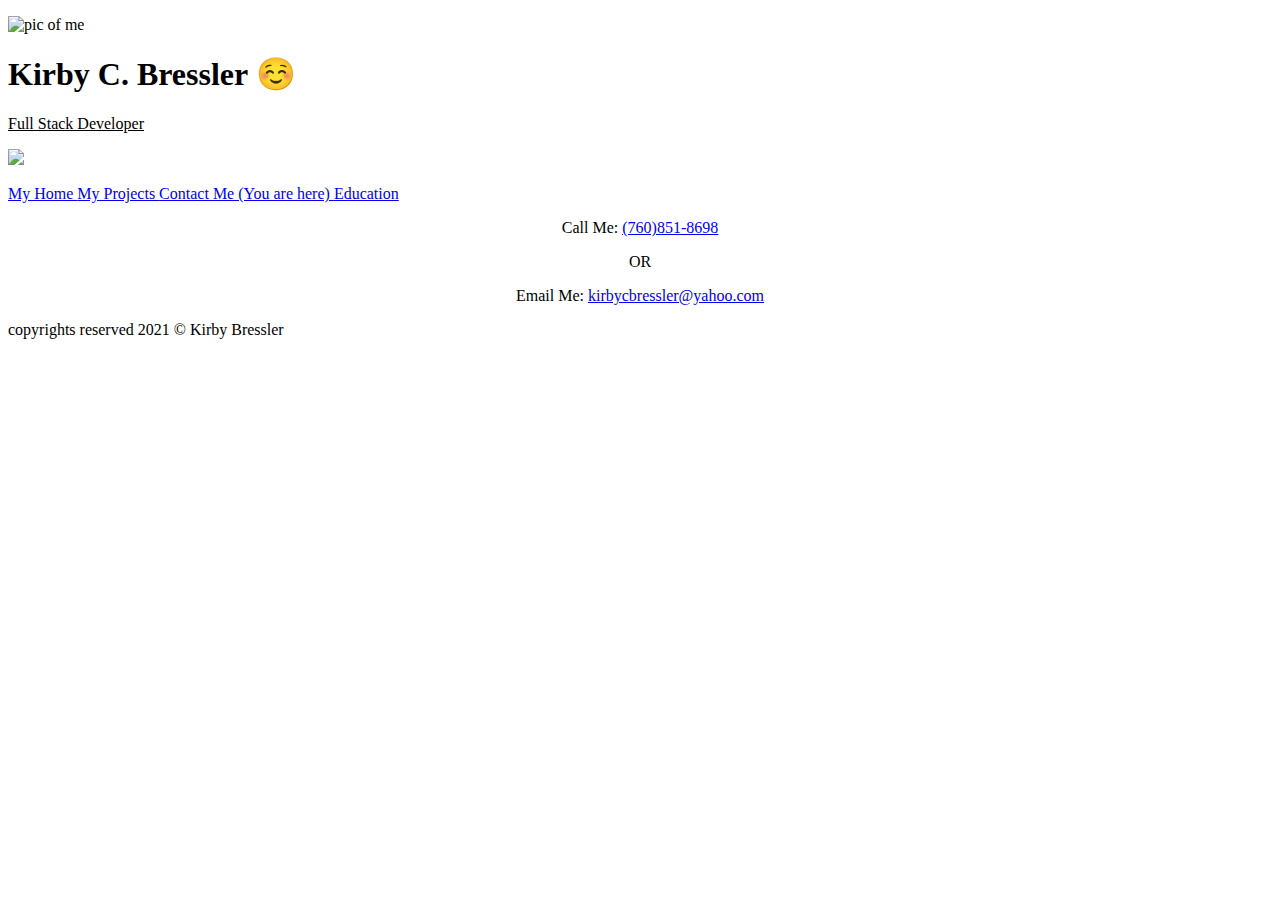
==== contact.html @ e9998107 "Add files via upload" ====
<!DOCTYPE html>
<html lang="en">
  <head>
    <meta charset="UTF-8" />
    <meta http-equiv="X-UA-Compatible" content="IE=edge" />
    <meta name="viewport" content="width=device-width, initial-scale=1.0" />
    <link rel="stylesheet" href="css/style.css" />
    <script src="https://kit.fontawesome.com/f5e6c9f223.js" crossorigin="anonymous"></script>
    <title>Document</title>
  </head>
  <body>
    <header class="site-header">
      <!-- add an image -->
      <div class="container">
        <!-- added paragraph to wrap img so image could be centered within the div with the .header-name-title >*{} in css -->
        <p>
          <img class="header-photo" src="images/ln.jpg" alt="pic of me" />
        </p>

        <div class="header-name-title">
          <h1>Kirby C. Bressler ☺️</h1>
          <p style="text-decoration: underline">Full Stack Developer</p>
        </div>
        <div class="header-info">
          <p>
            <img src="images/hockey-icon.svg" />
          </p>
        </div>
      </div>
    </header>

    <nav class="menu">
      <div class="container">
        <p class="center-links">
          <a href="index.html">
            My Home
          </a>
          <a href="projects.html">
            My Projects
          </a>
          <a href="contact.html">
            <i class="fas fa-street-view"></i>Contact Me (You are here)
          </a>
          <a href="education.html">
            Education
          </a>
        </p>
      </div>
    </nav>
    <p class="container" style="text-align: center">
      Call Me:
      <span style="text-decoration: underline">
        <a
          href="https://www.google.com/search?q=how+to+make+a+phone+call&rlz=1C1CHBF_enUS846US846&oq=how+to+make+a+phone+call&aqs=chrome..69i57j0l9.4160j0j15&sourceid=chrome&ie=UTF-8"
        >
          (760)851-8698
        </a>
      </span>
    </p>
    <p style="text-align: center">OR</p>
    <p class="container" style="text-align: center">
      Email Me:
      <span style="text-decoration: underline"
        ><a
          href="https://www.google.com/search?q=how+to+send+an+email+to+someone&rlz=1C1CHBF_enUS846US846&sxsrf=ALeKk03aduEFQ3BUjnAHI_7cvElpTwzz2Q%3A1620712424251&ei=6BuaYIrlDpKYsAXT263oDA&oq=how+to+send+an+email+&gs_lcp=Cgdnd3Mtd2l6EAEYATIECAAQQzIECAAQQzIECAAQQzIECAAQQzIHCAAQhwIQFDIECAAQQzIECAAQQzICCAAyBAgAEEMyAggAOgcIABBHELADOgcIABCwAxBDUI4kWI4kYJI6aAFwAngAgAFXiAGpAZIBATKYAQCgAQGqAQdnd3Mtd2l6yAEKwAEB&sclient=gws-wiz"
          >kirbycbressler@yahoo.com</a
        ></span
      >
    </p>

    <footer class="footer-site">
      <p>copyrights reserved 2021 &copy; Kirby Bressler</p>
    </footer>
  </body>
</html>
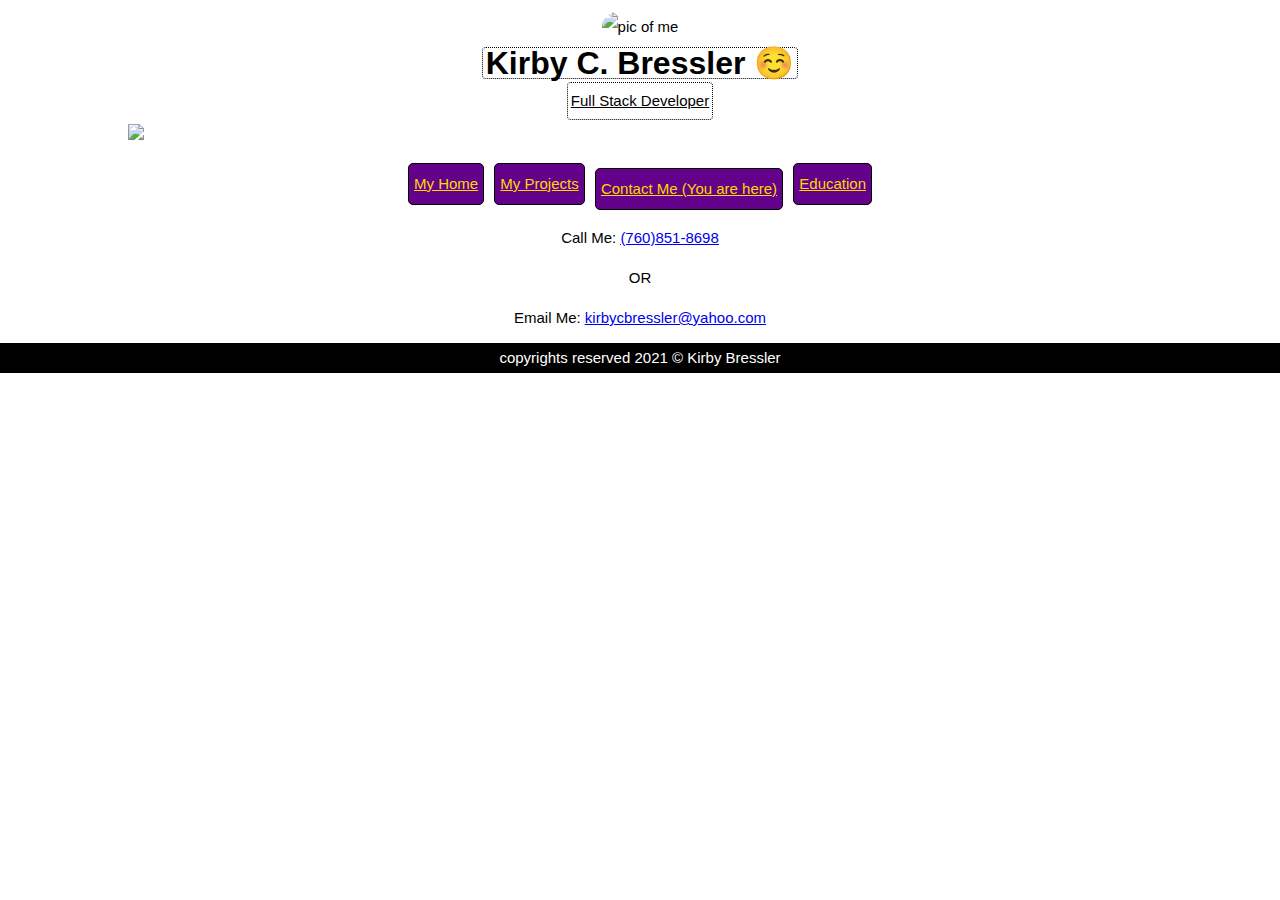
==== commit da4a9421: "Update contact.html" ====
--- a/contact.html
+++ b/contact.html
@@ -48,7 +48,7 @@
       </div>
     </nav>
     <p class="container" style="text-align: center">
-      Call Me:
+      <i class="fas fa-mobile-alt"></i> Call Me:
       <span style="text-decoration: underline">
         <a
           href="https://www.google.com/search?q=how+to+make+a+phone+call&rlz=1C1CHBF_enUS846US846&oq=how+to+make+a+phone+call&aqs=chrome..69i57j0l9.4160j0j15&sourceid=chrome&ie=UTF-8"
@@ -59,7 +59,7 @@
     </p>
     <p style="text-align: center">OR</p>
     <p class="container" style="text-align: center">
-      Email Me:
+      <i class="fas fa-envelope-square"></i>  Email Me:
       <span style="text-decoration: underline"
         ><a
           href="https://www.google.com/search?q=how+to+send+an+email+to+someone&rlz=1C1CHBF_enUS846US846&sxsrf=ALeKk03aduEFQ3BUjnAHI_7cvElpTwzz2Q%3A1620712424251&ei=6BuaYIrlDpKYsAXT263oDA&oq=how+to+send+an+email+&gs_lcp=Cgdnd3Mtd2l6EAEYATIECAAQQzIECAAQQzIECAAQQzIECAAQQzIHCAAQhwIQFDIECAAQQzIECAAQQzICCAAyBAgAEEMyAggAOgcIABBHELADOgcIABCwAxBDUI4kWI4kYJI6aAFwAngAgAFXiAGpAZIBATKYAQCgAQGqAQdnd3Mtd2l6yAEKwAEB&sclient=gws-wiz"
--- a/css/style.css
+++ b/css/style.css
@@ -0,0 +1,135 @@
+/* general */
+* {
+  margin: 0;
+  padding: 0;
+}
+body {
+  line-height: 1.5em;
+  font-family: "Lucida Sans", "Lucida Sans Regular", "Lucida Grande",
+    "Lucida Sans Unicode", Geneva, Verdana, sans-serif;
+}
+
+p {
+  font-size: 15px;
+  line-height: 2;
+}
+/* utilities */
+
+
+.header-info {
+  display: flex;
+}
+.header-photo {
+  height: 220px;
+  border-radius: 100px;
+  border: solid 2px white;
+}
+/* ">*" is for the text to separate from image to get a different style and background for the text */
+.header-name-title > * {
+  margin-right: auto;
+  margin-left: auto;
+  margin-top: 3px;
+  width: fit-content;
+  background: white;
+  padding: 3px;
+  border: thin dotted black;
+  border-radius: 4px;
+}
+.center-text {
+  text-align: center;
+}
+/* separates the things in about me section and allows those to be centered as well as everything else. */
+.container > * {
+  text-align: center;
+}
+/* makes HERE link gold like the rest */
+main.container h3 a{
+  color: gold;
+}
+.container {
+  margin-right: auto;
+  margin-left: auto;
+  width: 80%;
+  margin-top: 10px;
+  margin-bottom: 10px;
+  /* border: 5px solid black; */
+}
+/* wrrapped links in paragraph tag to center within container*/
+
+.site-header {
+  color: black;
+  background-image: url(https://a.espncdn.com/i/teamlogos/nhl/500/la.png);
+  background-position: center center;
+  background-size: contain;
+}
+
+/* main */
+main.container a{
+  color: gold;
+}
+main.container {
+  background-color: rgb(99, 1, 138);
+  border-radius: 5px;
+  padding: 1em;
+  color: gold;
+}
+/* menu */
+
+
+
+.menu a{
+  color: gold;
+  align-items: center;
+  background-color: rgb(99, 1, 138);
+  display: inline-flex;
+  justify-content: center;
+  border: black 1px solid;
+  padding: 5px;
+  margin: 3px;
+  border-radius: 5px;
+
+}
+.center-links{
+  text-align: center;
+}
+.menu a:hover {
+  color: rgb(255, 255, 255);
+}
+a:hover {
+  color: rgb(35, 165, 23);
+}
+a:active {
+  color: red;
+}
+
+:focus {
+  color: white;
+}
+/*  text-transform upper lower */
+
+/* footer section */
+.footer-site{
+  background-color: black;
+  color: white;
+  text-align: center;
+  position:absolute;
+  width: 100%;
+}
+/* education */
+.education-item {
+
+  color: gold;
+  text-decoration: none;
+}
+.education-item a:hover{
+  color: white;
+}
+.education-item {
+  margin: 20px;
+}
+/* footer */
+
+.footer-site {
+  background-color: black;
+  color: white;
+}
